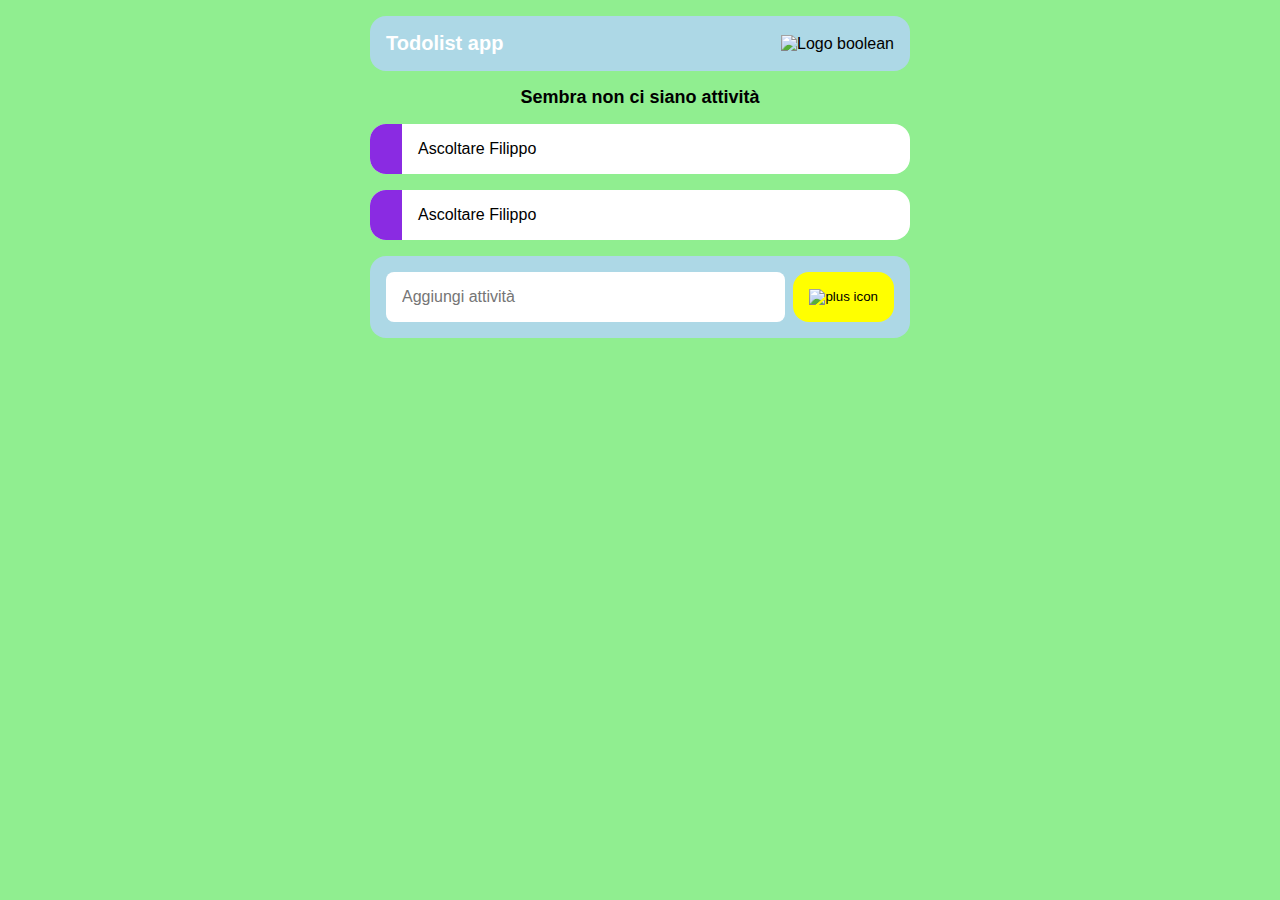
==== index.html @ 34e58788 "to-do-list init" ====
<!DOCTYPE html>

<!--Differenza tra tag inline e block level
    px: pixel, %: percentuale rispetto al tag contenitore
    width e height riferiscono all'elemento, non al contenitore
    margin: spazio esterno al bordo
    box-sizing: border-box -> quando uso height e width, agiscono su padding e bordo, non solo sul contenuto
    display: flex -> rende flessibile il contenuto all'interno del contenitore, poi agisco
    con justify-content e align-items che agiscono sull'asse principale e secondario del contenuto
-->

<html>
    <head>
        <title>Todolist | Coding Week</title>
        <link rel="icon" href="images/icon.png">
        <link rel="stylesheet" href="style.css">
    </head>
    <body>
        <div class="container">
        <!--Intestazione-->
        <header class="panel">
            <h1>Todolist app</h1>
            <img src="images" alt="Logo boolean">
        </header>
        <main>
            <p class="empty-list-message">Sembra non ci siano attività</p>
            <ul class="todo-list">
                <li class="todo-item">
                    <div class="todo-check">
                        <img src="" alt="">
                    </div>
                    <p class="todo-text">Ascoltare Filippo</p>
                </li>
                <li class="todo-item">
                    <div class="todo-check">
                        <img src="" alt="">
                    </div>
                    <p class="todo-text">Ascoltare Filippo</p>
                </li>
            </ul>
            <div class="panel add-todo">
                <input type="text" placeholder="Aggiungi attività">
                <button>
                    <img src="" alt="plus icon">
                </button>
            </div>
        </main>
    </div>
    </body>
</html>
---- style.css ----
/*

*/

*{
    padding: 0;
    margin: 0;
    box-sizing: border-box;
}

.container{
    max-width: 540px;
    margin: 0 auto;
}

header{
    display: flex;
    align-items: center;
    justify-content: space-between;
    margin-bottom: 16px;
}

h1{
    font-size: 20px;
    color: white;
}

body{
    background-color: lightgreen;
    padding: 16px;
    font-family: Inter, sans-serif;
}

/*Pannello*/

.add-todo{
    display: flex;
    gap: 8px;
    margin-top: 16px;
}

.panel{
    padding: 16px;
    background-color: lightblue;
    border-radius: 16px;
}

input{
    font-size: 16px;
    padding: 16px;
    border-radius: 8px;
    border: none;
    flex-grow: 1;
}

button{
    padding: 16px;
    border: none;
    border-radius: 16px;
    background-color: yellow;
    cursor: pointer;
}

.empty-list-message{
    text-align: center;
    font-weight: bold;
    font-size: 18px;
}

.todo-item{
    display: flex;
    align-items: center;
    list-style-type: none;
    background-color: white;
    margin: 16px 0;
    border-radius: 16px;
}

.todo-text{
    padding: 16px;
}

.todo-check{
    cursor: cursor;
    padding: 16px;
    background-color: blueviolet;
    border-radius: 16px 0 0 16px;
}
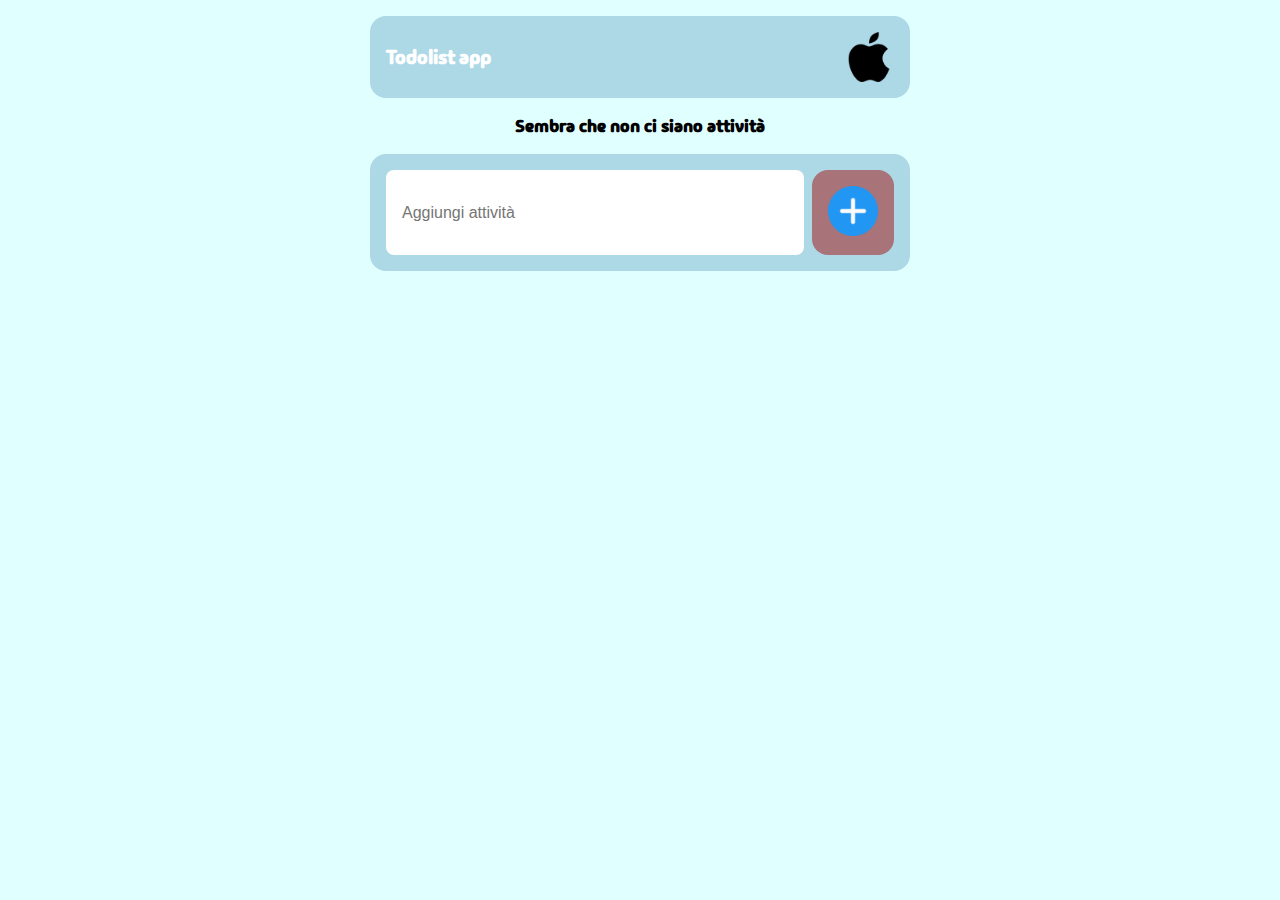
==== commit 92199f8b: "javascript implementation" ====
--- a/index.html
+++ b/index.html
@@ -12,39 +12,33 @@
 <html>
     <head>
         <title>Todolist | Coding Week</title>
-        <link rel="icon" href="images/icon.png">
+         <!-- Font  -->
+        <link rel="preconnect" href="https://fonts.googleapis.com%22%3E/">
+        <link rel="preconnect" href="https://fonts.gstatic.com/" crossorigin>
+        <link href="https://fonts.googleapis.com/css2?family=Inter:wght@100..900&display=swap" rel="stylesheet">
+        <link href="https://fonts.googleapis.com/css2?family=Madimi+One&display=swap" rel="stylesheet">
+        <link rel="icon" href="images/www.png">
         <link rel="stylesheet" href="style.css">
     </head>
     <body>
         <div class="container">
-        <!--Intestazione-->
-        <header class="panel">
-            <h1>Todolist app</h1>
-            <img src="images" alt="Logo boolean">
-        </header>
-        <main>
-            <p class="empty-list-message">Sembra non ci siano attività</p>
-            <ul class="todo-list">
-                <li class="todo-item">
-                    <div class="todo-check">
-                        <img src="" alt="">
-                    </div>
-                    <p class="todo-text">Ascoltare Filippo</p>
-                </li>
-                <li class="todo-item">
-                    <div class="todo-check">
-                        <img src="" alt="">
-                    </div>
-                    <p class="todo-text">Ascoltare Filippo</p>
-                </li>
-            </ul>
-            <div class="panel add-todo">
-                <input type="text" placeholder="Aggiungi attività">
-                <button>
-                    <img src="" alt="plus icon">
-                </button>
-            </div>
-        </main>
-    </div>
+            <!--Intestazione-->
+            <header class="panel">
+                <h1>Todolist app</h1>
+                <img src="images/apple-black-logo.png" alt="Logo boolean">
+            </header>
+            <main>
+                <p class="empty-list-message"></p>
+                <ul class="todo-list">
+                </ul>
+                <div class="panel add-todo">
+                    <input type="text" placeholder="Aggiungi attività">
+                    <button>
+                        <img src="images/plus.png" alt="plus icon">
+                    </button>
+                </div>
+            </main>
+        </div>
+        <script src="script.js"></script>
     </body>
 </html>
--- a/style.css
+++ b/style.css
@@ -1,7 +1,5 @@
 /*
-
 */
-
 *{
     padding: 0;
     margin: 0;
@@ -26,12 +24,10 @@
 }
 
 body{
-    background-color: lightgreen;
+    background-color: lightcyan;
     padding: 16px;
-    font-family: Inter, sans-serif;
+    font-family: Madimi One, sans-serif;
 }
-
-/*Pannello*/
 
 .add-todo{
     display: flex;
@@ -53,11 +49,16 @@
     flex-grow: 1;
 }
 
+img {
+    width: 50px;
+    height: auto; /* Imposta un'altezza fissa per l'immagine */
+}
+
 button{
     padding: 16px;
     border: none;
     border-radius: 16px;
-    background-color: yellow;
+    background-color: rgba(165, 42, 42, 0.585);
     cursor: pointer;
 }
 
@@ -83,6 +84,7 @@
 .todo-check{
     cursor: cursor;
     padding: 16px;
-    background-color: blueviolet;
+    background-color: brown;
     border-radius: 16px 0 0 16px;
+    cursor: pointer;
 }